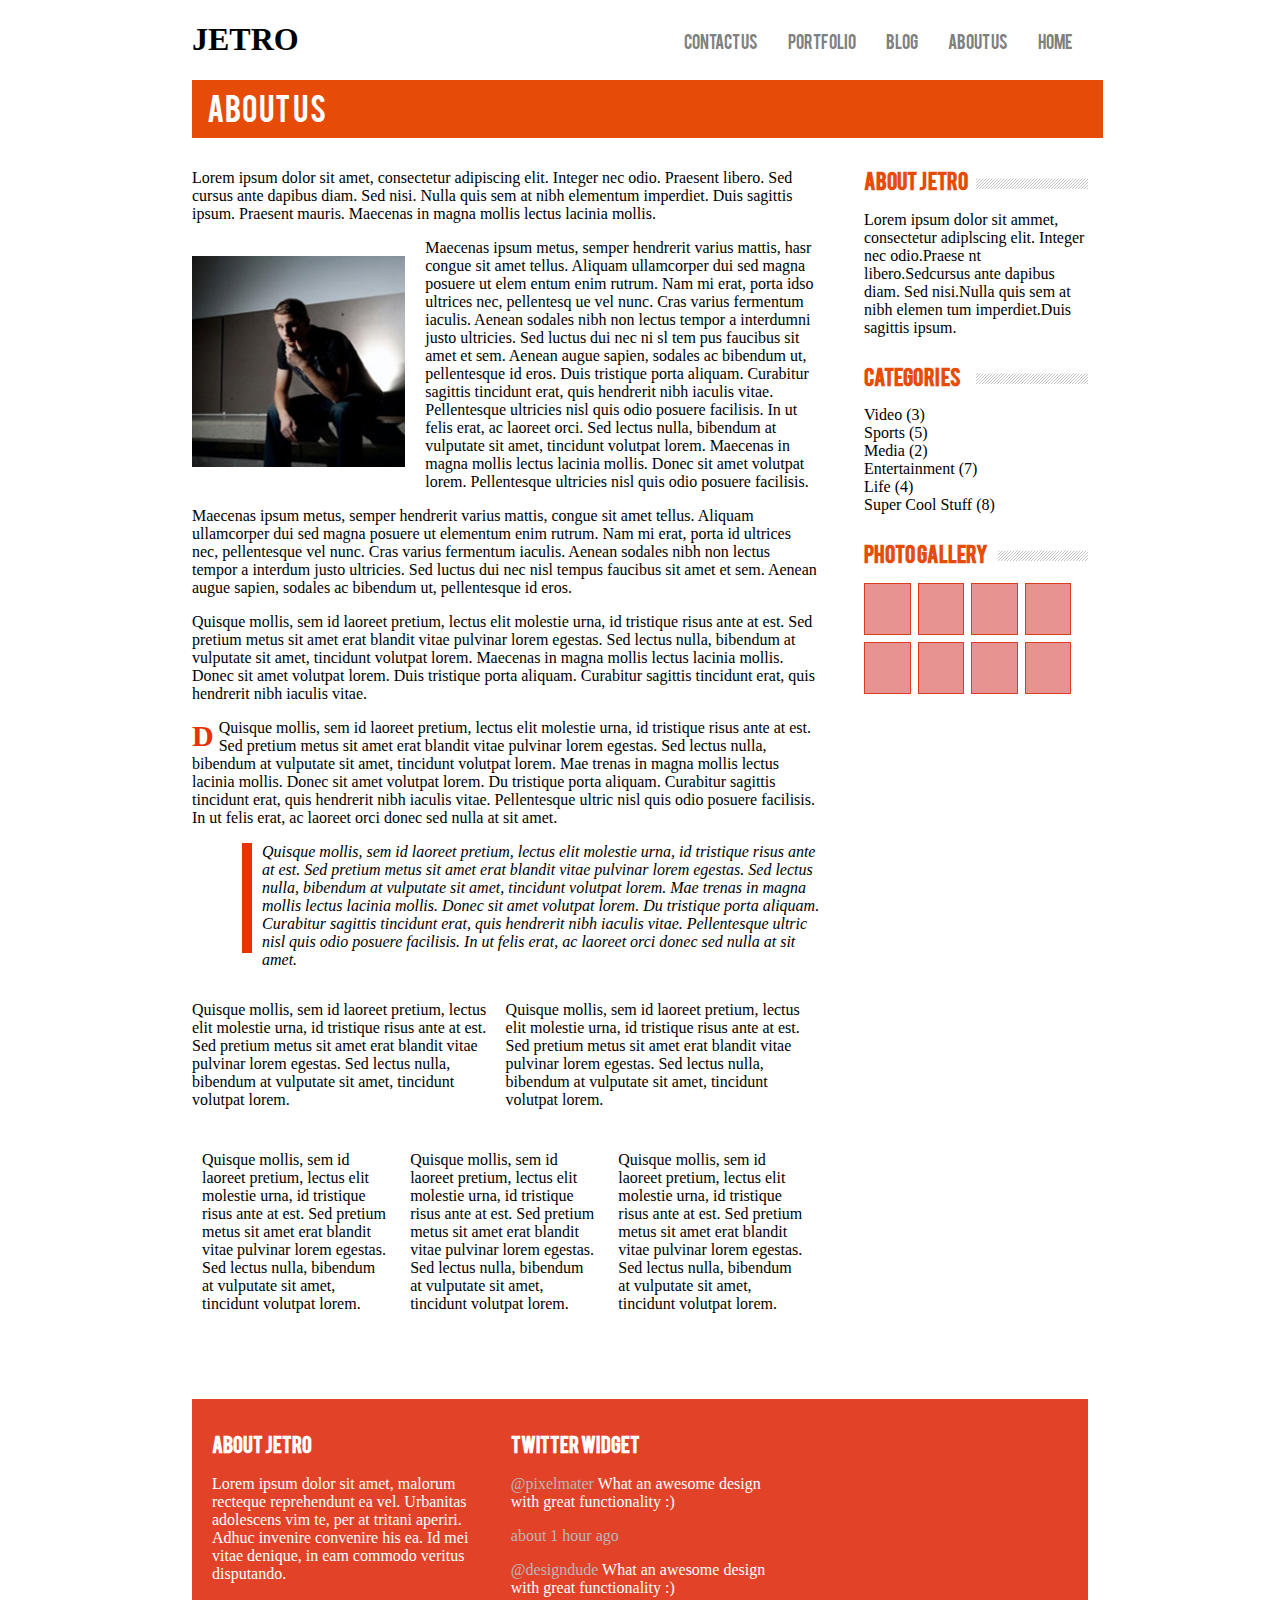
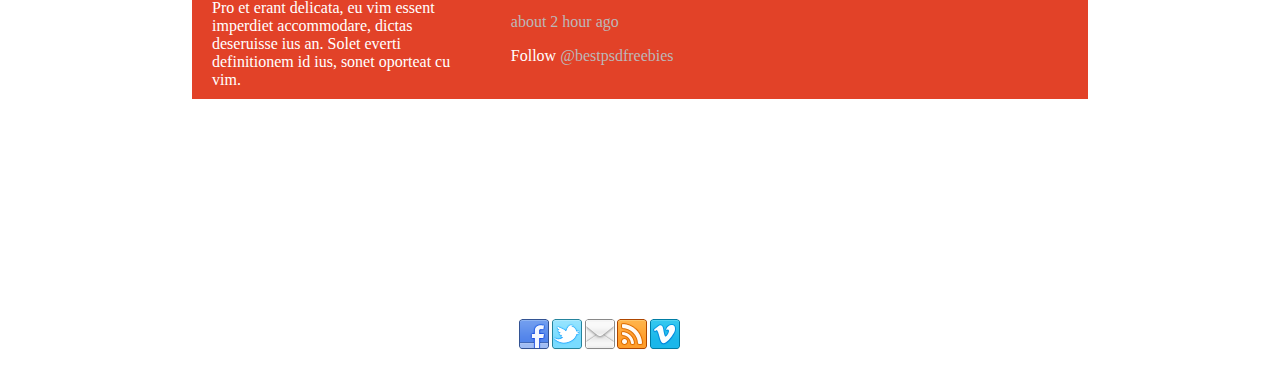
==== css/aboutus.html @ fd23674b "Add file first homework HTML Essentials" ====
<!DOCTYPE html>
<html>
	<head>
		<meta charset="utf-8">
		<title>ABOUTUS</title>
		<link rel="stylesheet" type="text/css" href="css/style.css">
	</head>
	<body class="body">
		<div>
			<header class="mainheader">
				<div class="mmenu">
					<div class="nav">
						<ul>
							<li><a href = "#">HOME</a></li>
							<li><a href = "aboutus.html">ABOUT US</a></li>
							<li><a href = "blog.html">BLOG</a></li>
							<li><a href = "#">PORTFOLIO</a></li>
							<li><a href = "#">CONTACT US</a></li>
						</ul>
					</div>
						<h1>JET<span>RO</span></h1>
				</div>

				<div class="page-tag">
					ABOUT US
				</div>
			</header>
		</div>
		<div class="asides">
			<div class="topsidebar">
				<h2>ABOUT JETRO</h2>
					<div class="lineside1"></div>
						<p>Lorem ipsum dolor sit ammet, consectetur adiplscing elit. Integer nec odio.Praese nt libero.Sedcursus ante dapibus diam. Sed nisi.Nulla quis sem at nibh elemen tum imperdiet.Duis sagittis ipsum.</p>
			</div>
			<div class="middlesidebar">
				<div class="lineside2"></div>
					<h2>CATEGORIES</h2>
						<ul>
							<li>Video (3)</li>
							<li>Sports (5)</li>
							<li>Media (2)</li>
							<li>Entertainment (7)</li>
							<li>Life (4)</li>
							<li>Super Cool Stuff (8)</li>
						</ul>
			</div>
			<div class="bottomsidebar">
				<div class="lineside3"></div>
					<h2>PHOTO GALLERY</h2>
						<div class="icon"></div>
						<div class="icon"></div>
						<div class="icon"></div>
						<div class="icon"></div>
						<div class="icon"></div>
						<div class="icon"></div>
						<div class="icon"></div>
						<div class="icon"></div>
			</div>
		</div>
		<div class="maincontent">
			<div class="content03">
				<p>Lorem ipsum dolor sit amet, consectetur adipiscing elit. Integer nec odio. Praesent libero. Sed cursus ante dapibus diam. Sed nisi. Nulla quis sem at nibh elementum imperdiet. Duis sagittis ipsum. Praesent mauris. Maecenas in magna mollis lectus lacinia mollis.</p>
					<div class="fotoboy">
						<img src="img/avatar.png" alt="avatsr">
					</div>
						<p>Maecenas ipsum metus, semper hendrerit varius mattis, hasr congue sit amet tellus. Aliquam ullamcorper dui sed magna posuere ut elem entum enim rutrum. Nam mi erat, porta idso ultrices nec, pellentesq ue vel nunc. Cras varius fermentum iaculis. Aenean sodales nibh non lectus tempor a interdumni justo ultricies. Sed luctus dui nec ni sl tem pus faucibus sit amet et sem. Aenean augue sapien, sodales ac bibendum ut, pellentesque id eros. Duis tristique porta aliquam. Curabitur sagittis tincidunt erat, quis hendrerit nibh iaculis vitae. Pellentesque ultricies nisl quis odio posuere facilisis. In ut felis erat, ac laoreet orci. Sed lectus nulla, bibendum at vulputate sit amet, tincidunt volutpat lorem. Maecenas in magna mollis lectus lacinia mollis. Donec sit amet volutpat lorem. Pellentesque ultricies nisl quis odio posuere facilisis.</p>
						<p>Maecenas ipsum metus, semper hendrerit varius mattis, congue sit amet tellus. Aliquam ullamcorper dui sed magna posuere ut elementum enim rutrum. Nam mi erat, porta id ultrices nec, pellentesque vel nunc. Cras varius fermentum iaculis. Aenean sodales nibh non lectus tempor a interdum justo ultricies. Sed luctus dui nec nisl tempus faucibus sit amet et sem. Aenean augue sapien, sodales ac bibendum ut, pellentesque id eros.</p>
						<p>Quisque mollis, sem id laoreet pretium, lectus elit molestie urna, id tristique risus ante at est. Sed pretium metus sit amet erat blandit vitae pulvinar lorem egestas. Sed lectus nulla, bibendum at vulputate sit amet, tincidunt volutpat lorem. Maecenas in magna mollis lectus lacinia mollis. Donec sit amet volutpat lorem. Duis tristique porta aliquam. Curabitur sagittis tincidunt erat, quis hendrerit nibh iaculis vitae.</p>
						<p><span class="D"><b>D</b></span>Quisque mollis, sem id laoreet pretium, lectus elit molestie urna, id tristique risus ante at est. Sed pretium metus sit amet erat blandit vitae pulvinar lorem egestas. Sed lectus nulla, bibendum at vulputate sit amet, tincidunt volutpat lorem. Mae trenas in magna mollis lectus lacinia mollis. Donec sit amet volutpat lorem. Du tristique porta aliquam. Curabitur sagittis tincidunt erat, quis hendrerit nibh iaculis vitae. Pellentesque ultric nisl quis odio posuere facilisis. In ut felis erat, ac laoreet orci donec sed nulla at sit amet.</p>
						<div class = "vinos">
							<div class="horline"></div>
								<p><em>Quisque mollis, sem id laoreet pretium, lectus elit molestie urna, id tristique risus ante at est. Sed pretium metus sit amet erat blandit vitae pulvinar lorem egestas. Sed lectus nulla, bibendum at vulputate sit amet, tincidunt volutpat lorem. Mae trenas in magna mollis lectus lacinia mollis. Donec sit amet volutpat lorem. Du tristique porta aliquam. Curabitur sagittis tincidunt erat, quis hendrerit nibh iaculis vitae. Pellentesque ultric nisl quis odio posuere facilisis. In ut felis erat, ac laoreet orci donec sed nulla at sit amet.</em></p>
						</div>
						<div class = "twoarticle">
							<div class="firstart">
								<p>Quisque mollis, sem id laoreet pretium, lectus elit molestie urna, id tristique risus ante at est. Sed pretium metus sit amet erat blandit vitae pulvinar lorem egestas. Sed lectus nulla, bibendum at vulputate sit amet, tincidunt volutpat lorem.</p>
							</div>
							<div class="secondart">
								<p>Quisque mollis, sem id laoreet pretium, lectus elit molestie urna, id tristique risus ante at est. Sed pretium metus sit amet erat blandit vitae pulvinar lorem egestas. Sed lectus nulla, bibendum at vulputate sit amet, tincidunt volutpat lorem.</p>
							</div>
						</div>
						<div class="posts">
							<div class="firstpost">
								<p>Quisque mollis, sem id laoreet pretium, lectus elit molestie urna, id tristique risus ante at est. Sed pretium metus sit amet erat blandit vitae pulvinar lorem egestas. Sed lectus nulla, bibendum at vulputate sit amet, tincidunt volutpat lorem.</p>
							</div>
							<div class="secondpost">
								<p>Quisque mollis, sem id laoreet pretium, lectus elit molestie urna, id tristique risus ante at est. Sed pretium metus sit amet erat blandit vitae pulvinar lorem egestas. Sed lectus nulla, bibendum at vulputate sit amet, tincidunt volutpat lorem.</p>
							</div>
							<div class="thirdpost">
								<p>Quisque mollis, sem id laoreet pretium, lectus elit molestie urna, id tristique risus ante at est. Sed pretium metus sit amet erat blandit vitae pulvinar lorem egestas. Sed lectus nulla, bibendum at vulputate sit amet, tincidunt volutpat lorem.</p>
							</div>
						</div>
			</div>
		</div>
		<footer class="mainfooter">
			<div class="firsbot">
				<article>
						<h3>ABOUT JETRO</h3>
						<p>Lorem ipsum dolor sit amet, malorum recteque reprehendunt ea vel. Urbanitas adolescens vim te, per at tritani aperiri. Adhuc invenire convenire his ea. Id mei vitae denique, in eam commodo veritus disputando.</p>
						<p>Pro et erant delicata, eu vim essent imperdiet accommodare, dictas deseruisse ius an. Solet everti definitionem id ius, sonet oporteat cu vim.</p>
				</article>
			</div>
			<div class="secbot">
				<article>
						<h3>TWITTER WIDGET</h3>
						<p><span>@pixelmater</span> What an awesome design with great functionality :)</p>
						<p><span>about 1 hour ago</span></p>
						<p><span>@designdude</span> What an awesome design with great functionality :)</p>
						<p><span>about 2 hour ago</span></p>
						<p>Follow <span>@bestpsdfreebies</span></p>
				</article>
			</div>
			<div class="thirbot">
				<article>
						<h3>CONTACT US</h3>
						<p>Lorem ipsum dolor sit amet, malorum recteque reprehendunt ea vel. Urbanites adlescens vim te, per at tritani aperiri.</p>
						<p>information@jetro.com</p>
						<p>1.222.333.444</p>
				</article>
					<div class="social"><a href="http://www.facebook.com" target="_blank"><img src="img/facebook.png" alt=""></a></div>
					<div class="social"><a href="http://www.twitter.com" target="_blank"><img src="img/twitter.png" alt=""></a></div>
					<div class="social"><a href="http://www.ukr.net" target="_blank"><img src="img/mail.png" alt=""></a></div>
					<div class="social"><a href="http://www.rss.com" target="_blank"><img src="img/rss.png" alt=""></a></div>
					<div class="social"><a href="http://www.vimeo.com" target="_blank"><img src="img/vimeo.png" alt=""></a></div>
			</div>
		</footer>
	</body>
</html>
---- css/css/style.css ----
@font-face{
	font-family: 'bebasregular';
	src: url('../fonts/BEBAS___-webfont.eot');
	src: url('../fonts/BEBAS___-webfont.eot?#iefix') format('embedded-opentype') ,
		 url('../fonts/BEBAS___-webfont.woff') format('woft'),
		 url('../fonts/BEBAS___-webfont.ttf') format('truetype'),
		 url('../fonts/BEBAS___-webfont.svg#bebasregular') format('svg');
	font-weight: normal;
	font-style: normal;
}		

.body {
	margin: 0 auto;
	width: 70%;
}

.menu {
	width: 100%;
	font-family: 'bebasregular', Arial, sans-serif;
	color: #E64B07;
}

.menu span {
	color: #ED8D8D;
}

.nav {
	font-family: 'bebasregular',Arial, sans-serif;
	width: 70%;
	float: right;
}

.nav ul {
	list-style: none;
	margin: 0 auto;
}

.nav ul li {
	float: right;
	display: inline-block;
	padding: 15px 15px;
}

.nav ul li a{
	text-decoration: none;
	color:grey;
}

.nav ul li a:hover {
	color:#E24228;
}

.nav ul li a:active {
	color: #FDD24D;
}

.page-tag {
	font-family: 'bebasregular', Arial, sans-serif;
	font-size: 30px;
	color: white;
	width: 100%;
	height: 40px;
	background-color: #E64B07;
	padding-top: 18px;
	padding-left: 15px;

}

.maincontent {
	width: 100%;
}


.content01 {
	width: 70%;
}

.bar01 {
	position: absolute;
	width: 75px;
	height: 75px;
	float: right;
	background-image: url('../img/document.png');
	margin-top: 132px;
	margin-left: -80px;
	
}

.bar02 {
	position: absolute;
	width: 75px;
	height: 75px;
	float: right;
	background-image: url('../img/document.png');
	margin-top: 774px;
	margin-left: -80px;
}

.content02 {
	width: 70%;
}
.content03 {
	padding-top: 15px;
	width: 70%;
}

.fotoboy img {
	padding-top: 17px;
	padding-right: 20px;
	padding-bottom:20px;
	width: 34%;
	float: left;
}

.D {
	margin-right: 5px;
	float: left;
	font-size: 30px;
	color: #E83201;
}

.horline {
	margin-left: 50px;
	margin-right: 10px;
	float: left;
	width:10px;
	height: 110px;
	background-color: #E83201;
}

.twoarticle {
	width: 100%;
}

.firstart {
	width: 50%;
	float: left;
}

.secondart {
	width: 50%;
	float: left;
}

.posts {
	width: 100%;
}

.firstpost {
	width: 30%;
	float: left;
	padding: 10px 10px;
}

.secondpost {
	width: 30%;
	float: left;
	padding: 10px 10px;
}

.thirdpost {
	width: 30%;
	float: left;
	padding: 10px 10px;
}

.content01 img {
	margin-top: 20px;
	width: 100%;
}

.content02 img {
	width: 100%;
	margin-top: 50px;
}
.topcontent {
	float: right;
	width: 70%;
}

.botcontent {
	float: right;
	width: 70%;
}

.topcontent header {
	font-family: 'bebasregular', Arial, sans-serif;
	color: #E64B07;
}

.botcontent header {
	font-family: 'bebasregular', Arial, sans-serif;
	color: #E64B07;
}
/*bar in content which are left*/
.different1 {
	width: 30%;
	float: left;
}

.different1 h4 {
	font-family: 'bebasregular', Arial, sans-serif;
	color: #E64B07;
}

.different1 span {
	color: #989898;
}

.different2 {
	width: 30%;
	float: left;
}

.different2 span {
	color: #989898;
}

.different2 h4 {
	font-family: 'bebasregular', Arial, sans-serif;
	color: #E64B07;
}


.line {
	margin-top: 20px;
	background-image: url('../img/line.png');
	width: 70%;
	height: 17px;
	float: left;
}
/*sidebars which are right*/
.asides {
	padding-top: 20px;
	width: 25%;
	float: right;
}


.topsidebar {
	
	width: 100%;
	float: right;
}

.topsidebar h2 {
	font-family: 'bebasregular' , Arial, sans-serif;
	color: #E64B07;
	font-size: 20px;
	float: left;
}

.topsidebar p {
	margin-top: 0px;
	float: left;
}

.lineside1 {
	margin-top: 20px;
	margin-bottom: 20px;
	float: right;
	width: 50%;
	height: 11px;
	background-image: url('../img/line.png');
}



.middlesidebar {
	width: 100%;
	float: right;
}

.middlesidebar h2{
	font-size: 20px;
	float: left;
	font-family: 'bebasregular' , Arial, sans-serif;
	color: #E64B07;
}

.middlesidebar ul {
	padding-left: 0px;
	list-style: none;
}

.lineside2 {
	margin-top: 20px;
	margin-bottom: 30px;
	float: right;
	width: 50%;
	height: 11px;
	background-image: url('../img/line.png');
}

.bottomsidebar {
	width: 100%;
	float: right;
}


.bottomsidebar h2{
	font-size: 20px;
	font-family: 'bebasregular' , Arial, sans-serif;
	color: #E64B07;
}

.lineside3 {
	margin-top: 20px;
	float: right;
	width: 40%;
	height: 11px;
	background-image: url('../img/line.png');
}

.icon {
	width: 20%;
	height: 50px;
	background-color: #E69391;
	border: 1px solid #D93E20;
	float: left;
	margin-right: 3%;
	margin-bottom: 3%;
}
/*fotter*/
.mainfooter {
	width: 100%;
	height: 300px;
	background-color: #E24228;
	float: left;
	margin-top: 60px;
}

.firsbot {
	padding: 20px 20px;
	width: 30%;
	float: left;
	color: white;
}

.secbot {
	padding:20px 10px;
	width: 30%;
	float: left;
	color: white;
}

.secbot span {
	color: #BCB7B7;
}

.thirbot {
	padding: 20px 15px ;
	width: 30%;
	float: left;
	color: white;
}

.firsbot h3 {
	font-family: 'bebasregular' , Arial, sans-serif;
}

.secbot h3 {
	font-family: 'bebasregular' , Arial, sans-serif;
}

.thirbot h3 {
	font-family: 'bebasregular' , Arial, sans-serif;
}

.social {
	width: 10%;
	float: left;
	padding: 3px 3px;
}
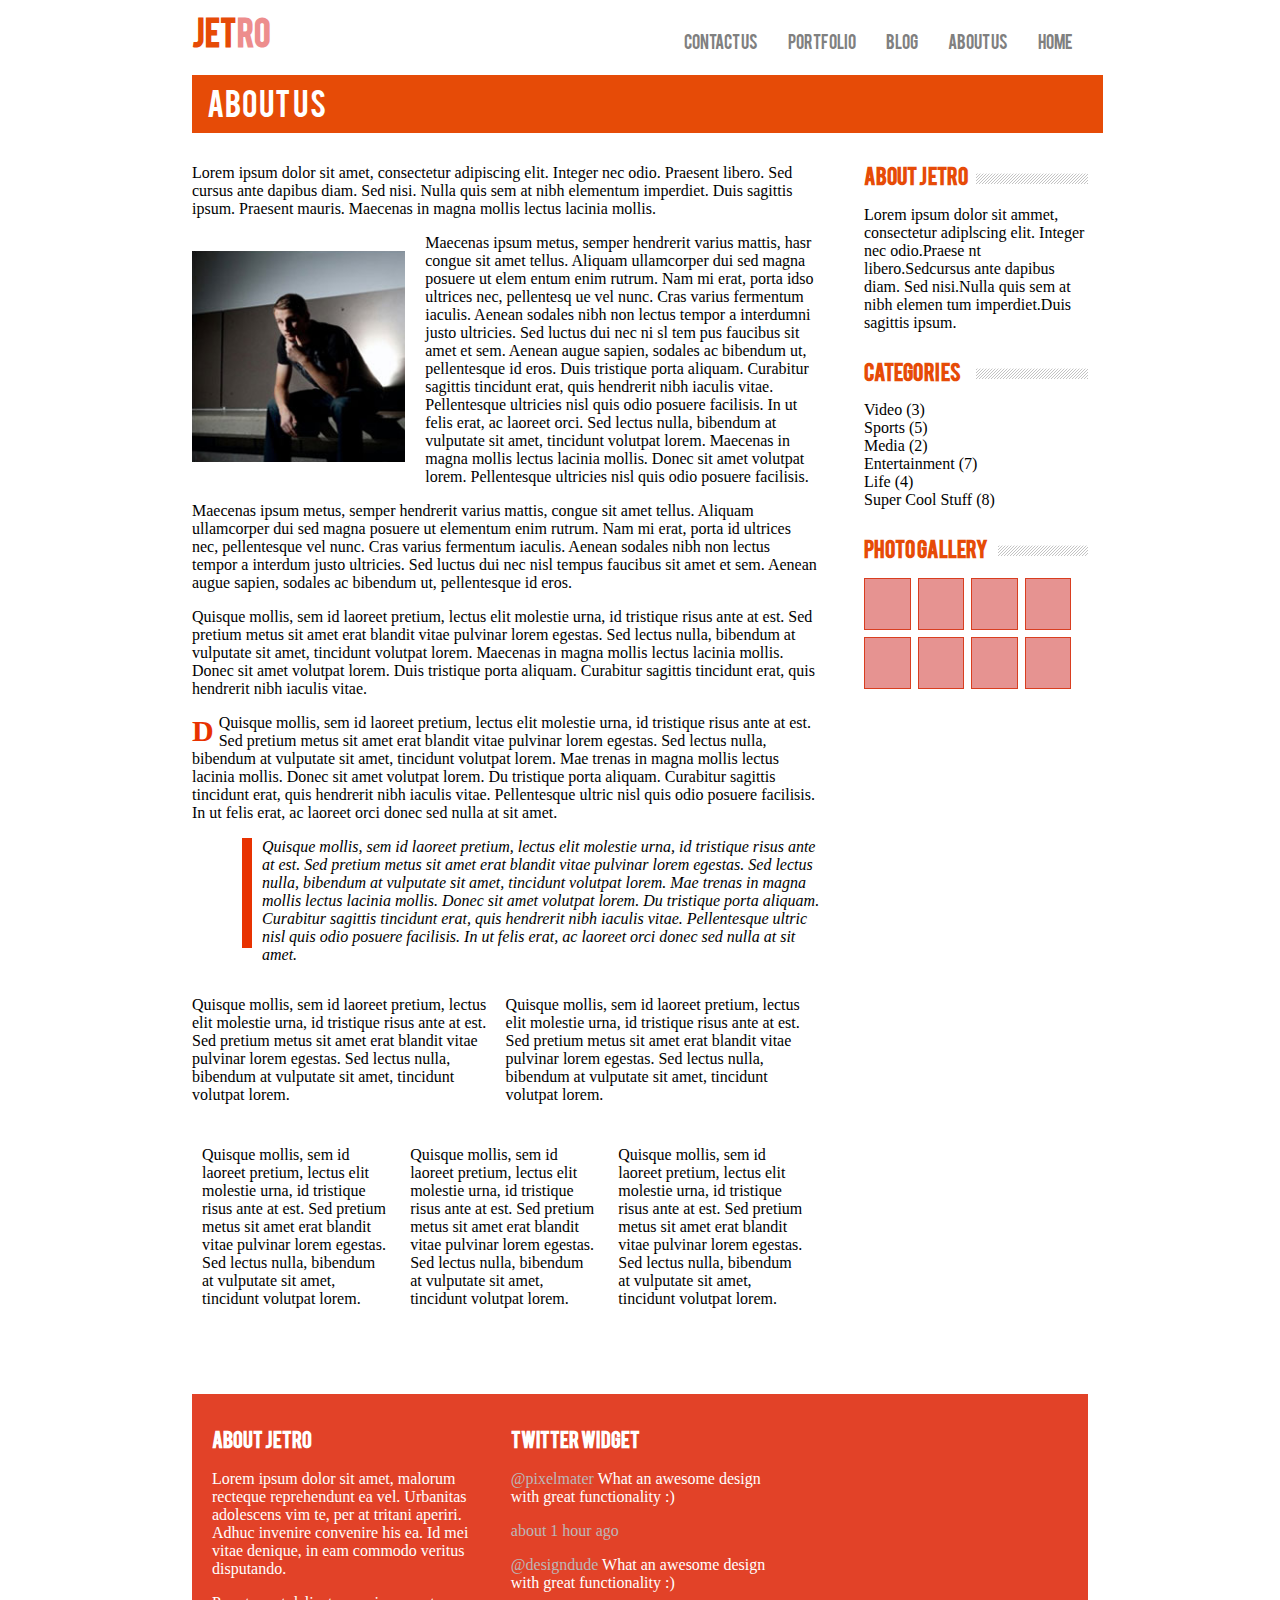
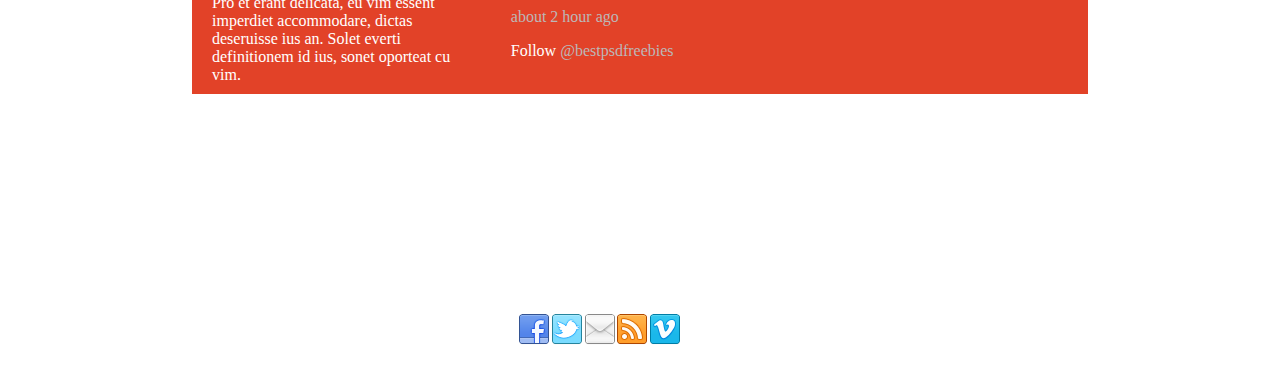
==== commit 1c77e062: "last changes in menu. Bags" ====
--- a/css/aboutus.html
+++ b/css/aboutus.html
@@ -8,7 +8,7 @@
 	<body class="body">
 		<div>
 			<header class="mainheader">
-				<div class="mmenu">
+				<div class="menu">
 					<div class="nav">
 						<ul>
 							<li><a href = "#">HOME</a></li>
@@ -19,7 +19,7 @@
 						</ul>
 					</div>
 						<h1>JET<span>RO</span></h1>
-				</div>
+					</div>
 
 				<div class="page-tag">
 					ABOUT US
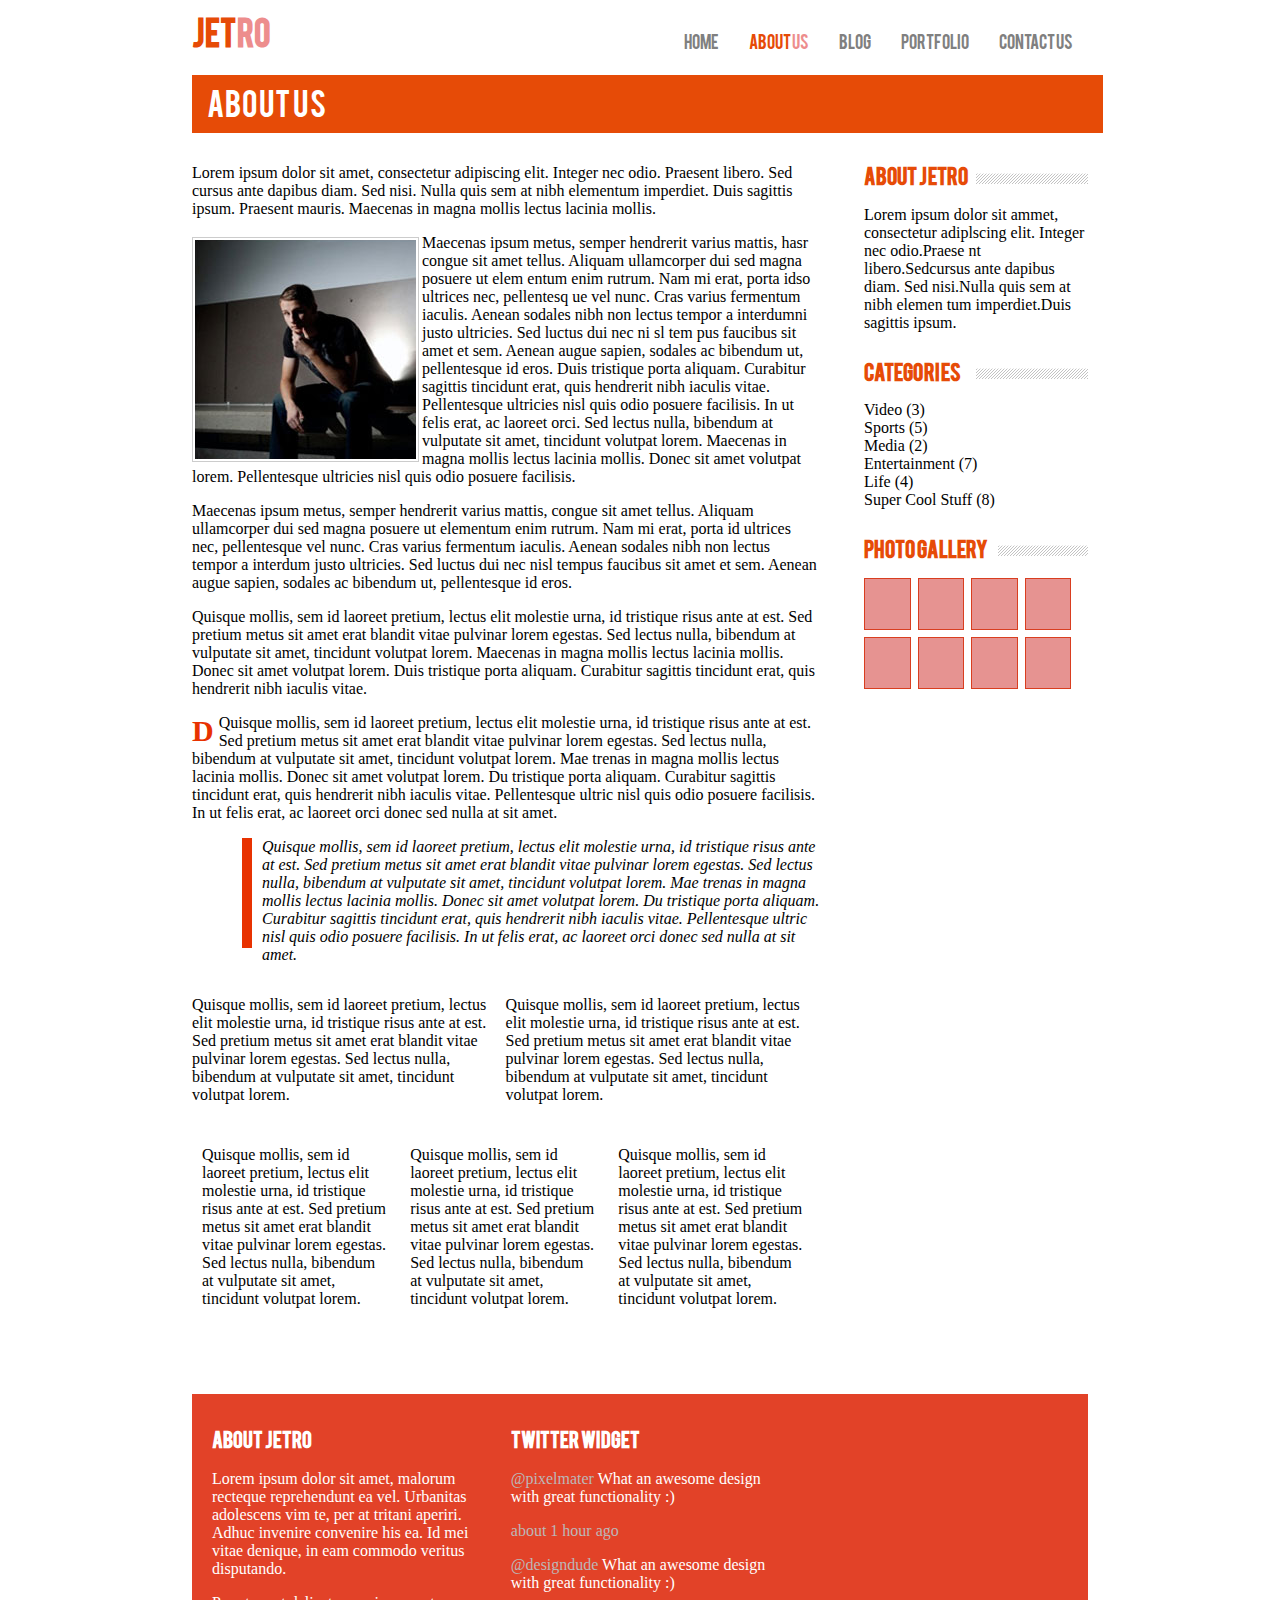
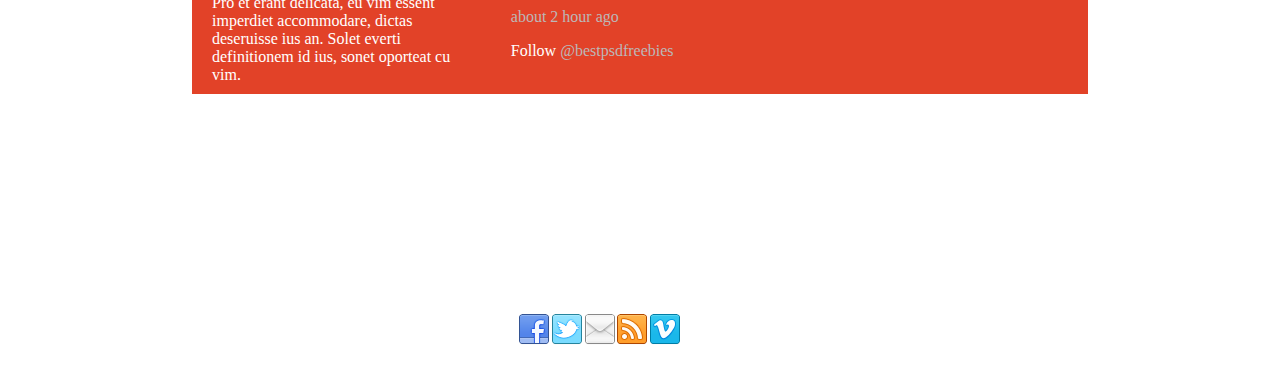
==== commit b62d63da: "Add changes in file blog.html & aboutme.html change menu buttoms, and add works in key buttoms RESET" ====
--- a/css/aboutus.html
+++ b/css/aboutus.html
@@ -11,11 +11,11 @@
 				<div class="menu">
 					<div class="nav">
 						<ul>
+							<li><a href = "#">CONTACT US</a></li>
+							<li><a href = "#">PORTFOLIO</a></li>
+							<li><a href = "blog.html">BLOG</a></li>
+							<li class="active"><a href="aboutus.html">ABOUT <span>US</span></a>
 							<li><a href = "#">HOME</a></li>
-							<li><a href = "aboutus.html">ABOUT US</a></li>
-							<li><a href = "blog.html">BLOG</a></li>
-							<li><a href = "#">PORTFOLIO</a></li>
-							<li><a href = "#">CONTACT US</a></li>
 						</ul>
 					</div>
 						<h1>JET<span>RO</span></h1>
@@ -60,7 +60,7 @@
 		<div class="maincontent">
 			<div class="content03">
 				<p>Lorem ipsum dolor sit amet, consectetur adipiscing elit. Integer nec odio. Praesent libero. Sed cursus ante dapibus diam. Sed nisi. Nulla quis sem at nibh elementum imperdiet. Duis sagittis ipsum. Praesent mauris. Maecenas in magna mollis lectus lacinia mollis.</p>
-					<div class="fotoboy">
+					<div class="avatar">
 						<img src="img/avatar.png" alt="avatsr">
 					</div>
 						<p>Maecenas ipsum metus, semper hendrerit varius mattis, hasr congue sit amet tellus. Aliquam ullamcorper dui sed magna posuere ut elem entum enim rutrum. Nam mi erat, porta idso ultrices nec, pellentesq ue vel nunc. Cras varius fermentum iaculis. Aenean sodales nibh non lectus tempor a interdumni justo ultricies. Sed luctus dui nec ni sl tem pus faucibus sit amet et sem. Aenean augue sapien, sodales ac bibendum ut, pellentesque id eros. Duis tristique porta aliquam. Curabitur sagittis tincidunt erat, quis hendrerit nibh iaculis vitae. Pellentesque ultricies nisl quis odio posuere facilisis. In ut felis erat, ac laoreet orci. Sed lectus nulla, bibendum at vulputate sit amet, tincidunt volutpat lorem. Maecenas in magna mollis lectus lacinia mollis. Donec sit amet volutpat lorem. Pellentesque ultricies nisl quis odio posuere facilisis.</p>
--- a/css/css/style.css
+++ b/css/css/style.css
@@ -24,6 +24,7 @@
 	color: #ED8D8D;
 }
 
+
 .nav {
 	font-family: 'bebasregular',Arial, sans-serif;
 	width: 70%;
@@ -35,6 +36,7 @@
 	margin: 0 auto;
 }
 
+
 .nav ul li {
 	float: right;
 	display: inline-block;
@@ -46,12 +48,9 @@
 	color:grey;
 }
 
-.nav ul li a:hover {
-	color:#E24228;
-}
-
-.nav ul li a:active {
-	color: #FDD24D;
+.nav ul li.active a{
+	color: #E64B07;
+	text-decoration: none;
 }
 
 .page-tag {
@@ -104,12 +103,11 @@
 	width: 70%;
 }
 
-.fotoboy img {
-	padding-top: 17px;
-	padding-right: 20px;
-	padding-bottom:20px;
-	width: 34%;
-	float: left;
+.avatar img {
+	float: left;
+    margin: 3px 3px 3px 0;
+    padding: 2px;
+	border: 1px solid #cccccc;
 }
 
 .D {
